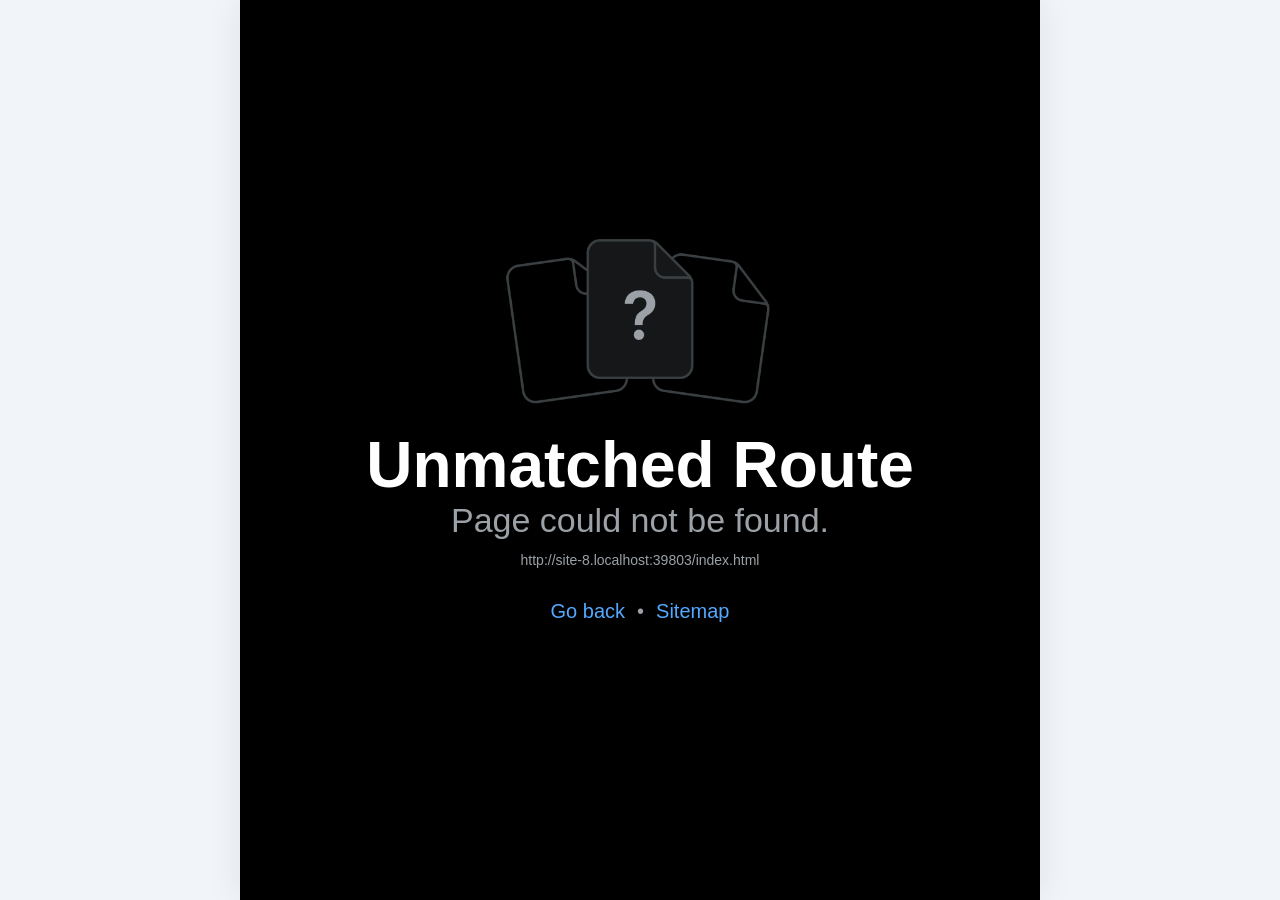
==== app/index.html @ 6c63d917 "Ajustes responsive de botones y ancho de webapp 2" ====
<!DOCTYPE html>
<html lang="es">
<head>
  <meta charset="utf-8" />
  <meta httpEquiv="X-UA-Compatible" content="IE=edge" />
  <meta name="viewport" content="width=device-width, initial-scale=1, maximum-scale=1, user-scalable=no, shrink-to-fit=no, viewport-fit=cover" />
  <title>FysiumApp</title>

  <!-- Iconos PWA Oficiales -->
  <link rel="manifest" href="/app/manifest.json" />
  <link rel="icon" href="/app/favicon.ico" />
  <link rel="apple-touch-icon" href="/app/icon.png" />
  <link rel="apple-touch-icon" sizes="180x180" href="/app/icon.png" />
  <meta name="apple-mobile-web-app-capable" content="yes" />
  <meta name="apple-mobile-web-app-status-bar-style" content="default" />
  <meta name="apple-mobile-web-app-title" content="FysiumApp" />
  <meta name="theme-color" content="#2D5D5D" />

  <style id="expo-reset">
    html, body {
      height: 100%;
      background-color: #f1f5f9;
    }
    body {
      overflow: hidden;
    }
    #root {
      display: flex;
      height: 100%;
      flex: 1;
      max-width: 800px;
      margin: 0 auto;
      box-shadow: 0 0 35px rgba(0, 0, 0, 0.08);
      background-color: #ffffff;
      overflow: hidden;
    }
    @media (max-width: 800px) {
      #root {
        max-width: 100%;
        box-shadow: none;
      }
    }
  </style>
</head>
<body>
  <noscript>Necesitas habilitar JavaScript para ejecutar esta aplicación.</noscript>
  <div id="root"></div>
  <script src="/app/_expo/static/js/web/entry-12f22846f64003e1eb819e4859fef15e.js" defer></script>
</body>
</html>
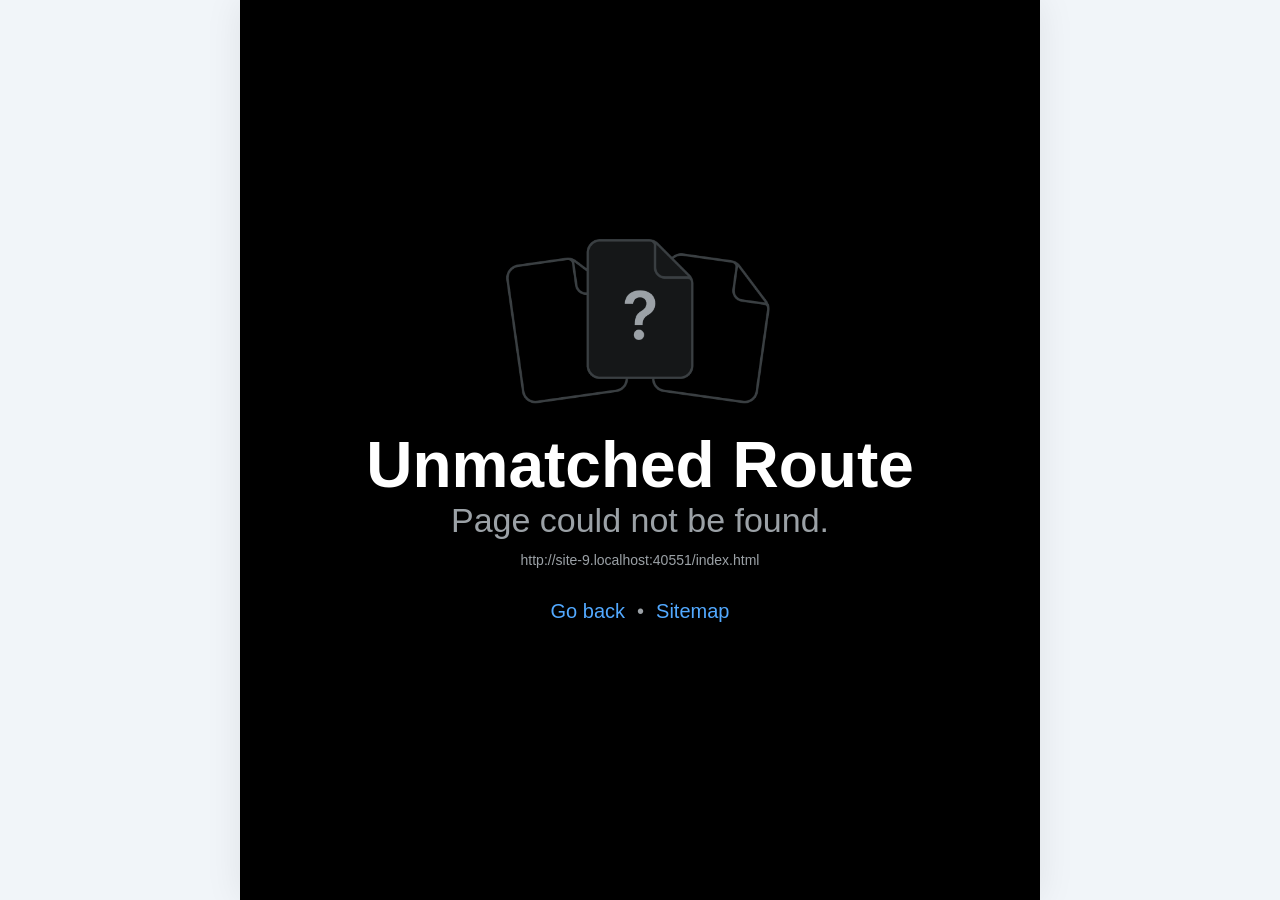
==== commit 1e727248: "Cambios en clientes, profesionales y appweb" ====
--- a/app/index.html
+++ b/app/index.html
@@ -45,6 +45,6 @@
 <body>
   <noscript>Necesitas habilitar JavaScript para ejecutar esta aplicación.</noscript>
   <div id="root"></div>
-  <script src="/app/_expo/static/js/web/entry-12f22846f64003e1eb819e4859fef15e.js" defer></script>
+  <script src="/app/_expo/static/js/web/entry-8fb253418dd6cb2e9a2e15338e1960dc.js" defer></script>
 </body>
 </html>
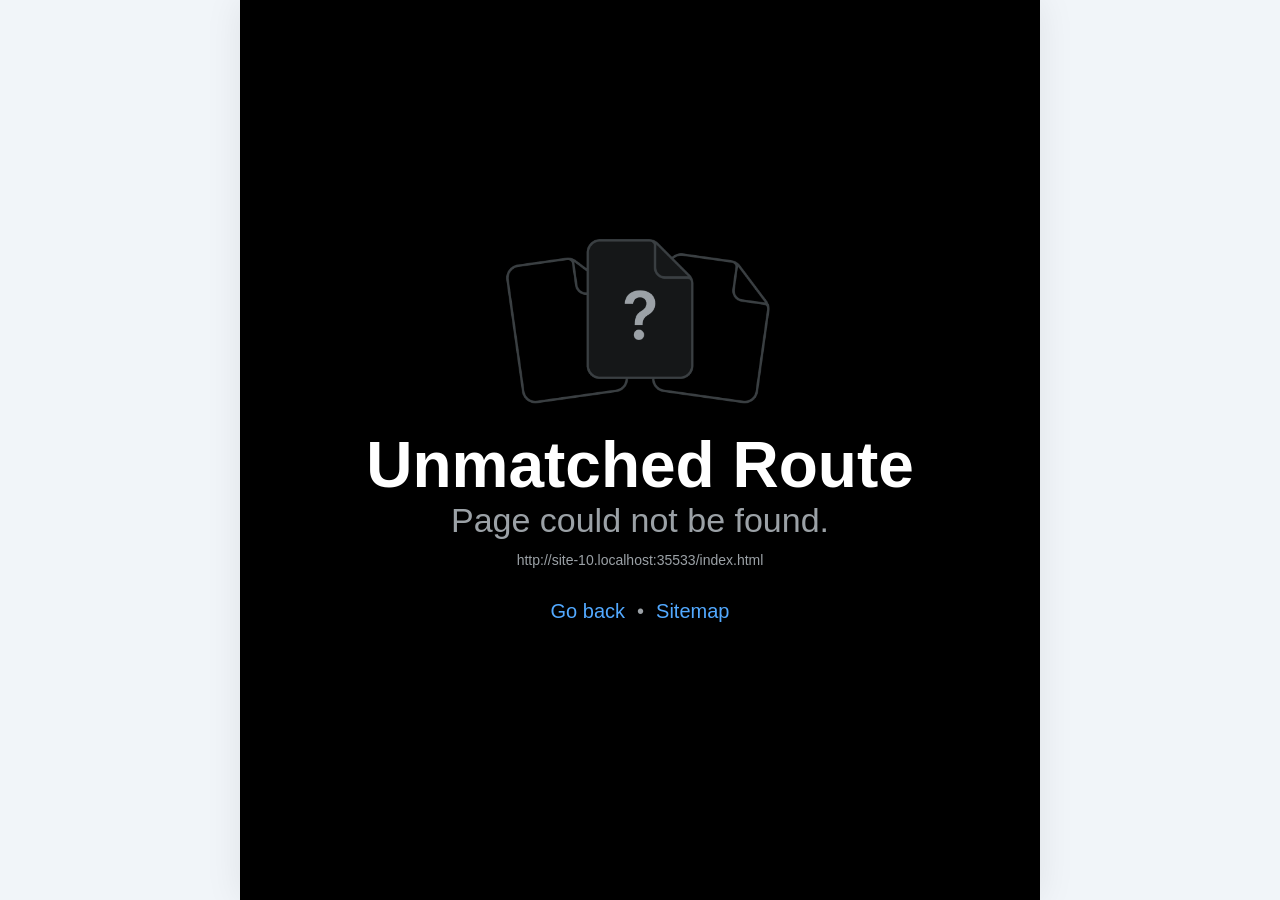
==== commit 136bded2: "Cambiando tutorial intro webapp" ====
--- a/app/index.html
+++ b/app/index.html
@@ -45,6 +45,6 @@
 <body>
   <noscript>Necesitas habilitar JavaScript para ejecutar esta aplicación.</noscript>
   <div id="root"></div>
-  <script src="/app/_expo/static/js/web/entry-8fb253418dd6cb2e9a2e15338e1960dc.js" defer></script>
+  <script src="/app/_expo/static/js/web/entry-8c69aa5a7f2e115f58ab19a3d63672d1.js" defer></script>
 </body>
 </html>
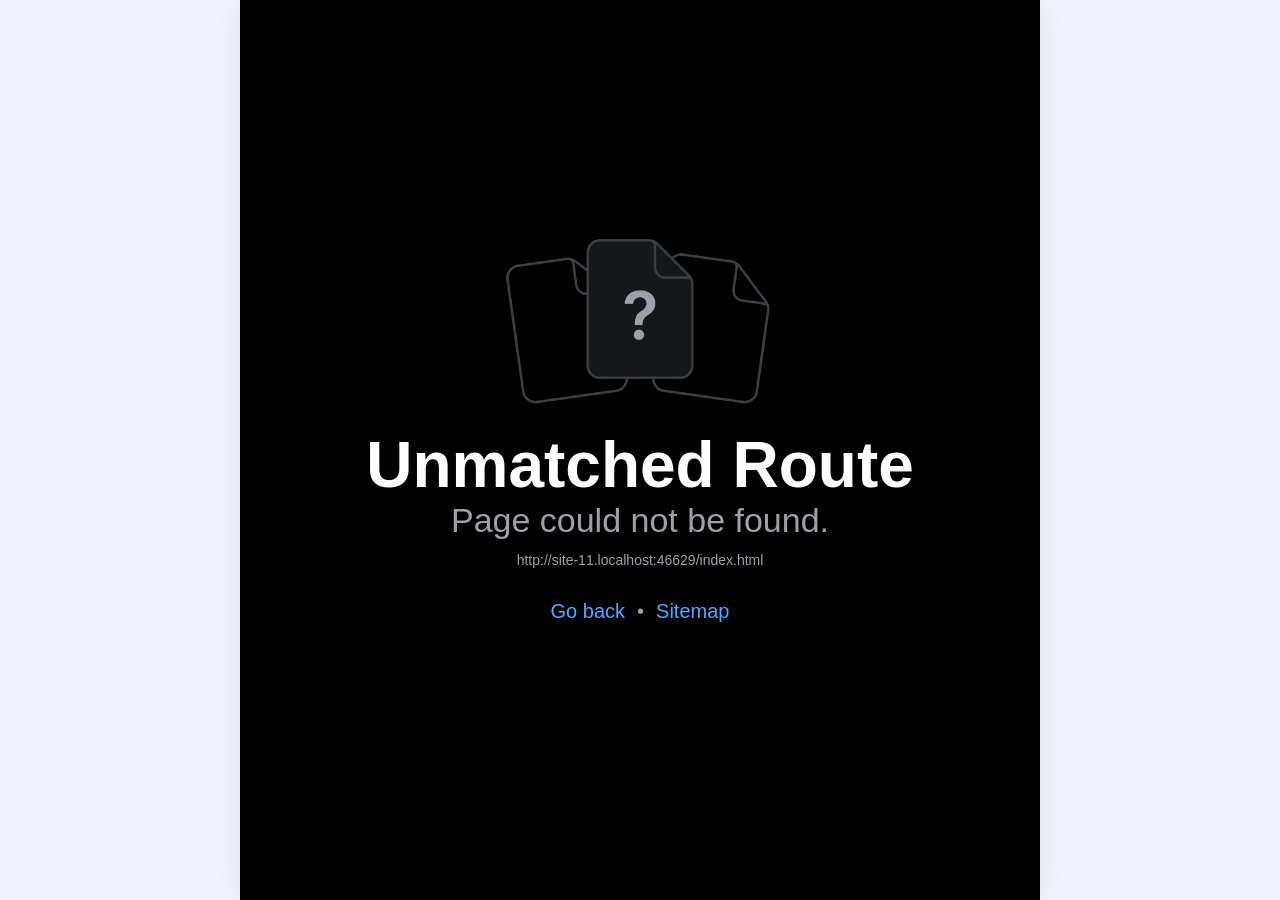
==== commit ce86680b: "Subiendo versión 59 de appweb y web" ====
--- a/app/index.html
+++ b/app/index.html
@@ -45,6 +45,6 @@
 <body>
   <noscript>Necesitas habilitar JavaScript para ejecutar esta aplicación.</noscript>
   <div id="root"></div>
-  <script src="/app/_expo/static/js/web/entry-8c69aa5a7f2e115f58ab19a3d63672d1.js" defer></script>
+  <script src="/app/_expo/static/js/web/entry-bf1040b353ef00aa289de31563eb9764.js" defer></script>
 </body>
 </html>
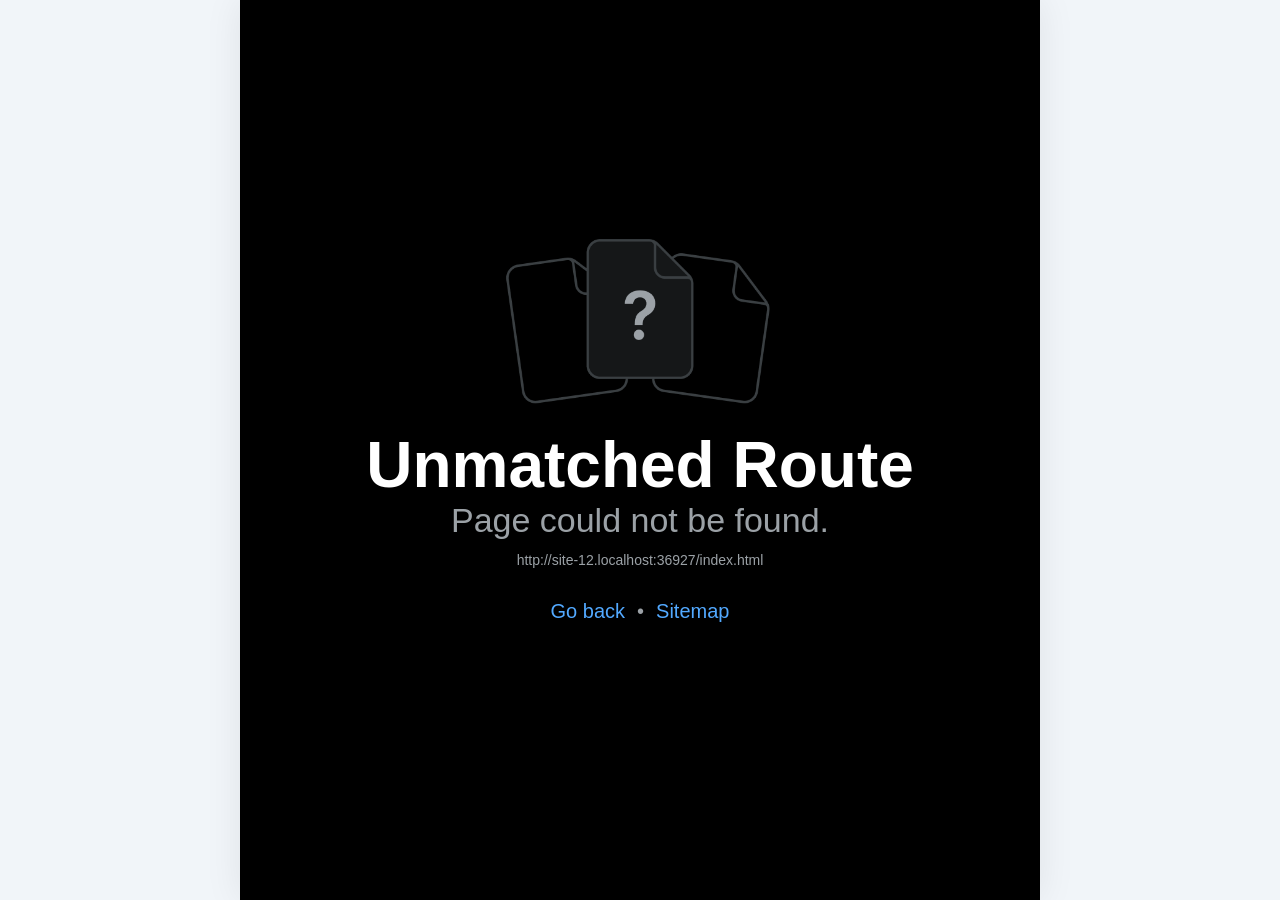
==== commit 4e5a1deb: "Nuevo tutorial webapp" ====
--- a/app/index.html
+++ b/app/index.html
@@ -45,6 +45,6 @@
 <body>
   <noscript>Necesitas habilitar JavaScript para ejecutar esta aplicación.</noscript>
   <div id="root"></div>
-  <script src="/app/_expo/static/js/web/entry-bf1040b353ef00aa289de31563eb9764.js" defer></script>
+  <script src="/app/_expo/static/js/web/entry-8bc6aaf7daa207013522be0c8e76a69f.js" defer></script>
 </body>
 </html>
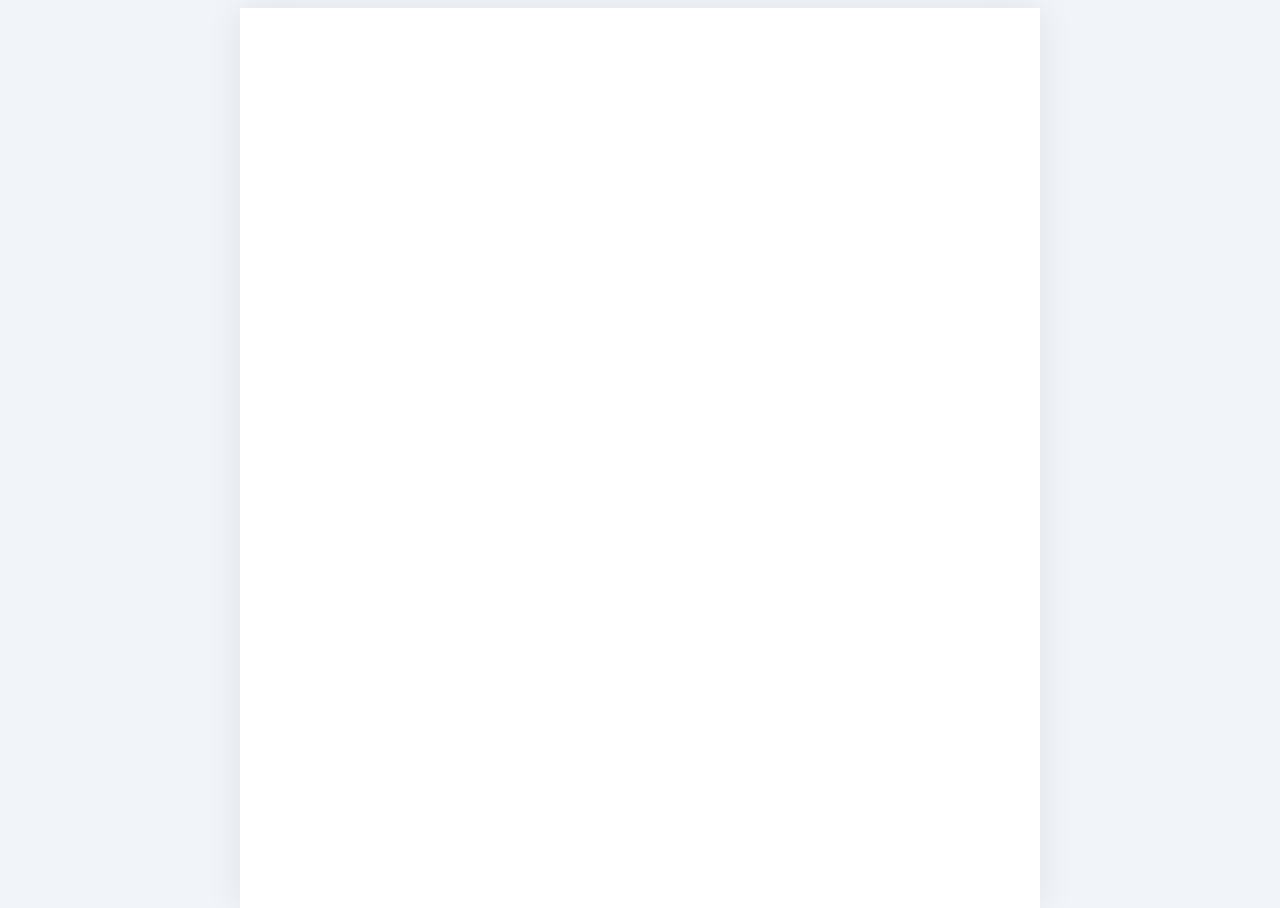
==== commit 8ceb61e9: "Actualización webapp con mejoras de notificaciones de citas" ====
--- a/app/index.html
+++ b/app/index.html
@@ -45,6 +45,6 @@
 <body>
   <noscript>Necesitas habilitar JavaScript para ejecutar esta aplicación.</noscript>
   <div id="root"></div>
-  <script src="/app/_expo/static/js/web/entry-8bc6aaf7daa207013522be0c8e76a69f.js" defer></script>
+  <script src="/app/_expo/static/js/web/entry-b9748b18c0c1ff7bd6a0ebd4103d4fcc.js" defer></script>
 </body>
 </html>
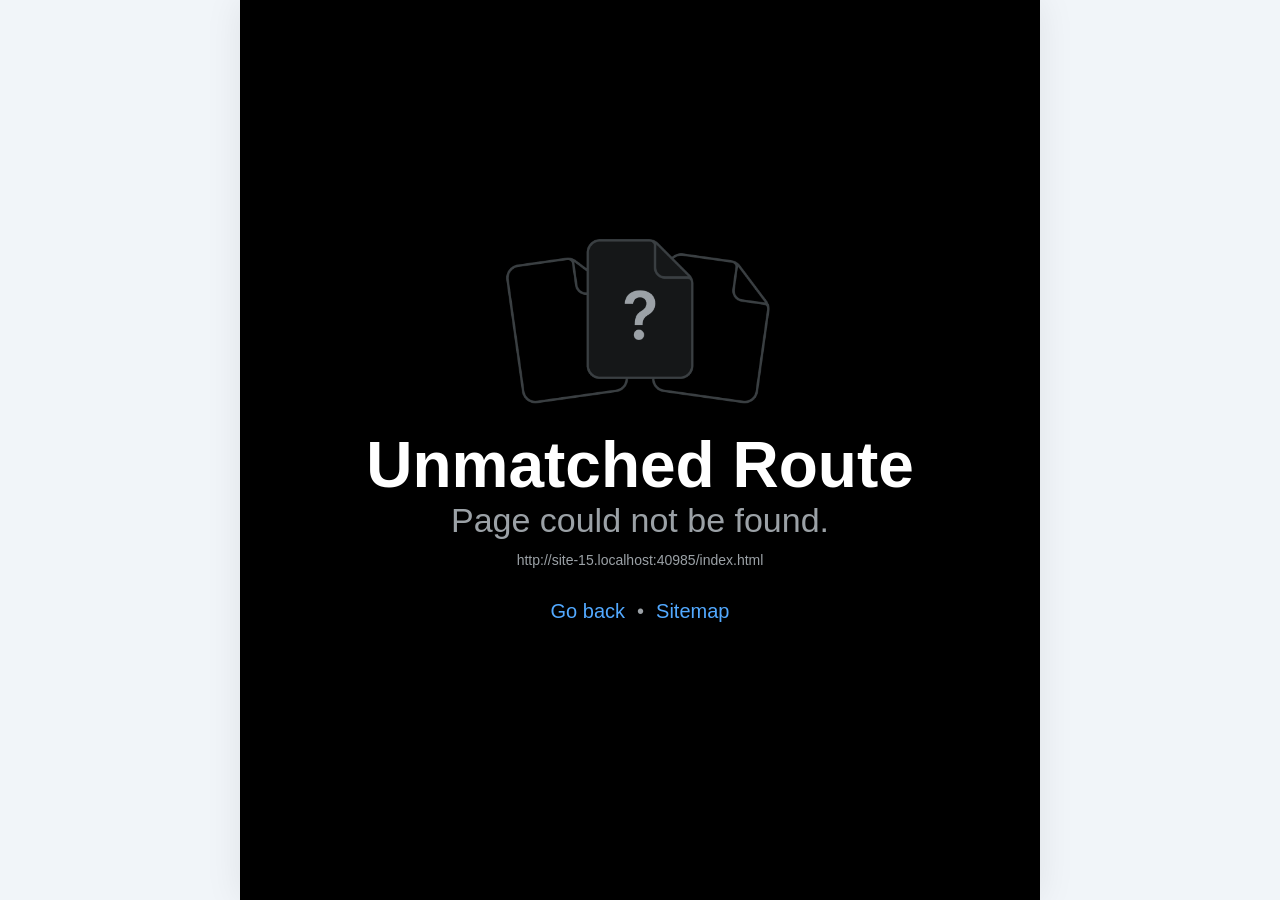
==== commit 6732ea39: "Scripts completos webapp" ====
--- a/app/index.html
+++ b/app/index.html
@@ -45,6 +45,8 @@
 <body>
   <noscript>Necesitas habilitar JavaScript para ejecutar esta aplicación.</noscript>
   <div id="root"></div>
-  <script src="/app/_expo/static/js/web/entry-b9748b18c0c1ff7bd6a0ebd4103d4fcc.js" defer></script>
+  <script src="/app/_expo/static/js/web/__expo-metro-runtime-97703ae02682710149335928b974f18d.js" defer></script>
+  <script src="/app/_expo/static/js/web/__common-16b12e283cacf0834f0e6b22e974bcb0.js" defer></script>
+  <script src="/app/_expo/static/js/web/entry-fcbda7cca46cdab5faae1e38a860b2e2.js" defer></script>
 </body>
 </html>
